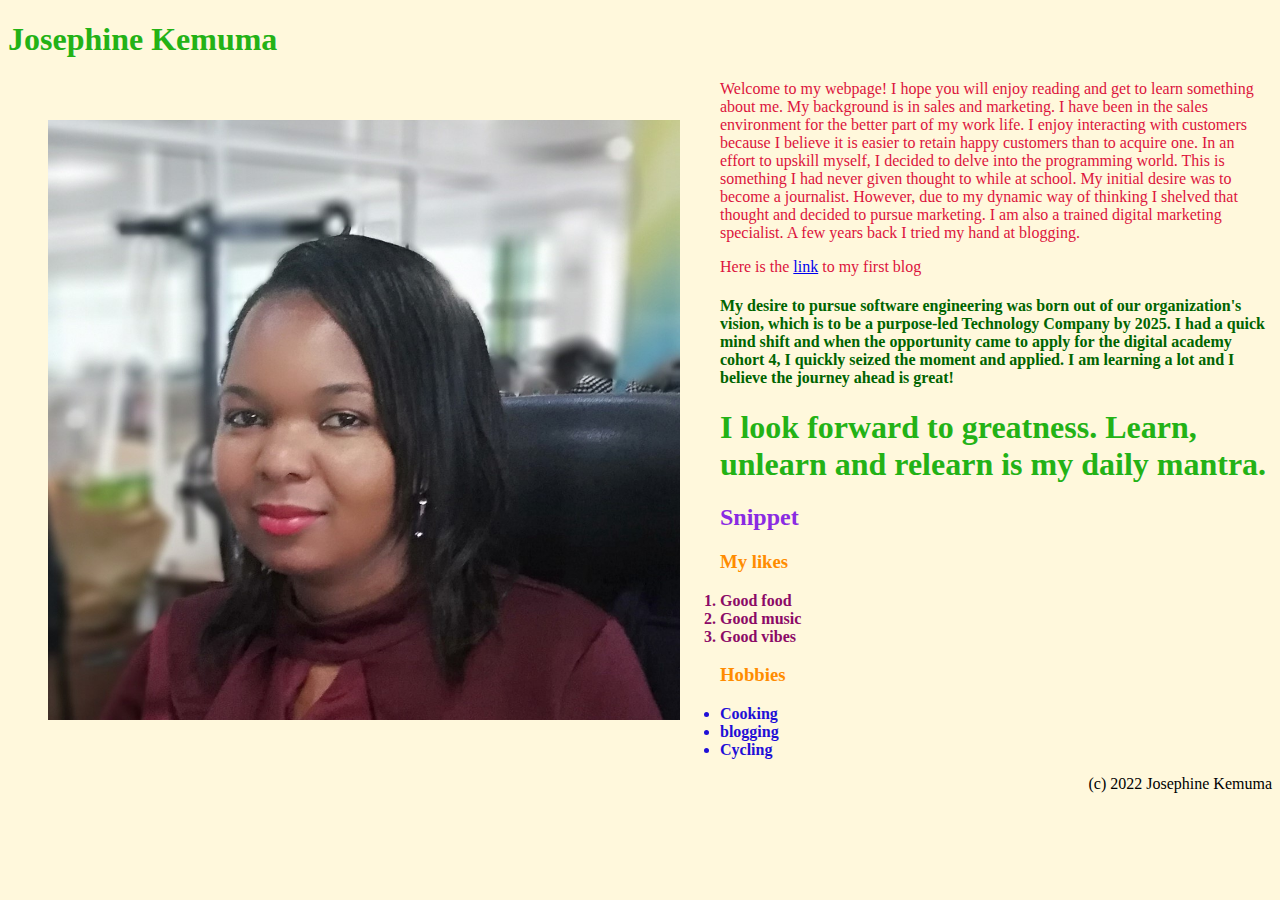
==== index.html @ b0859703 "add Images" ====
<!DOCTYPE html>
<html lang="en">
<head>
    <meta charset="UTF-8">
    <meta http-equiv="X-UA-Compatible" content="IE=edge">
    <meta name="viewport" content="width=device-width, initial-scale=1.0">
    <link rel="stylesheet" href="./style.css">
    <title>Josephine Kemuma</title>
</head>
<body>
    <div class="Bio">
    <h1>Josephine Kemuma</h1>
    <img src="Images/MY WEB PHOTO.jpg" alt="Image not available!">
    <p>
        Welcome to my webpage! I hope you will enjoy reading and get to learn something about me. My background is in sales and marketing. 
        I have been in the sales environment for the better part of my work life. I enjoy interacting with customers because I believe 
        it is easier to retain happy customers than to acquire one. 
        In an effort to upskill myself, I decided to delve into the programming world. This is something I had never given thought to 
        while at school. My initial desire was to become a journalist. However, due to my dynamic way of thinking I shelved that thought 
        and decided to pursue marketing. I am also a trained digital marketing specialist. A few years back I tried my hand at blogging. 
    </div>
        <a href=""></a>
        <p>Here is the <a href="https://www.briddabiz.blogspot.com"> link</a> to my first blog</p>

        <h4>
            My desire to pursue software engineering was born out of our organization's vision, which is to be a purpose-led Technology Company 
            by 2025. I had a quick mind shift and when the opportunity came to apply for the digital academy cohort 4, I quickly seized the moment 
            and applied. I am learning a lot and I believe the journey ahead is great! 
        </h4>
        <h1>
            I look forward to greatness. Learn, unlearn and relearn is my daily mantra.
        </h1>
       
        
        <div class="Snippet">
    
<h2>Snippet</h2>
    <h3>My likes</h3>
    <ol>
        <li>Good food</li>
        <li>Good music</li>
        <li>Good vibes</li>
    </ol>
    <h3>Hobbies</h3>
    <ul>
        <li>Cooking</li>
        <li>blogging</li>
        <li>Cycling</li>
    </ul>
</div>
<footer>
    (c) 2022 Josephine Kemuma
</footer>

</html>
---- style.css ----
h1{
    color: rgb(35, 178, 22);
}
h2{
    color: blueviolet;
}
h4{
    color: darkgreen
}
p{
    color: crimson;
}
body{
    background-color: cornsilk;
    width: auto;
}
h3{
    color: darkorange;
}
ol{
    color: rgb(140, 10, 103);
    font: bold;
    font-weight: bolder;
}
ul{
    color: #1f0fd7;
    font: italic;
    font-weight: bolder;
}
img{
    padding: 30px;
    margin: 10px;
    float: inline-start;
    height: 600px;
    width: 50%;
}
footer{
    float: right;
}
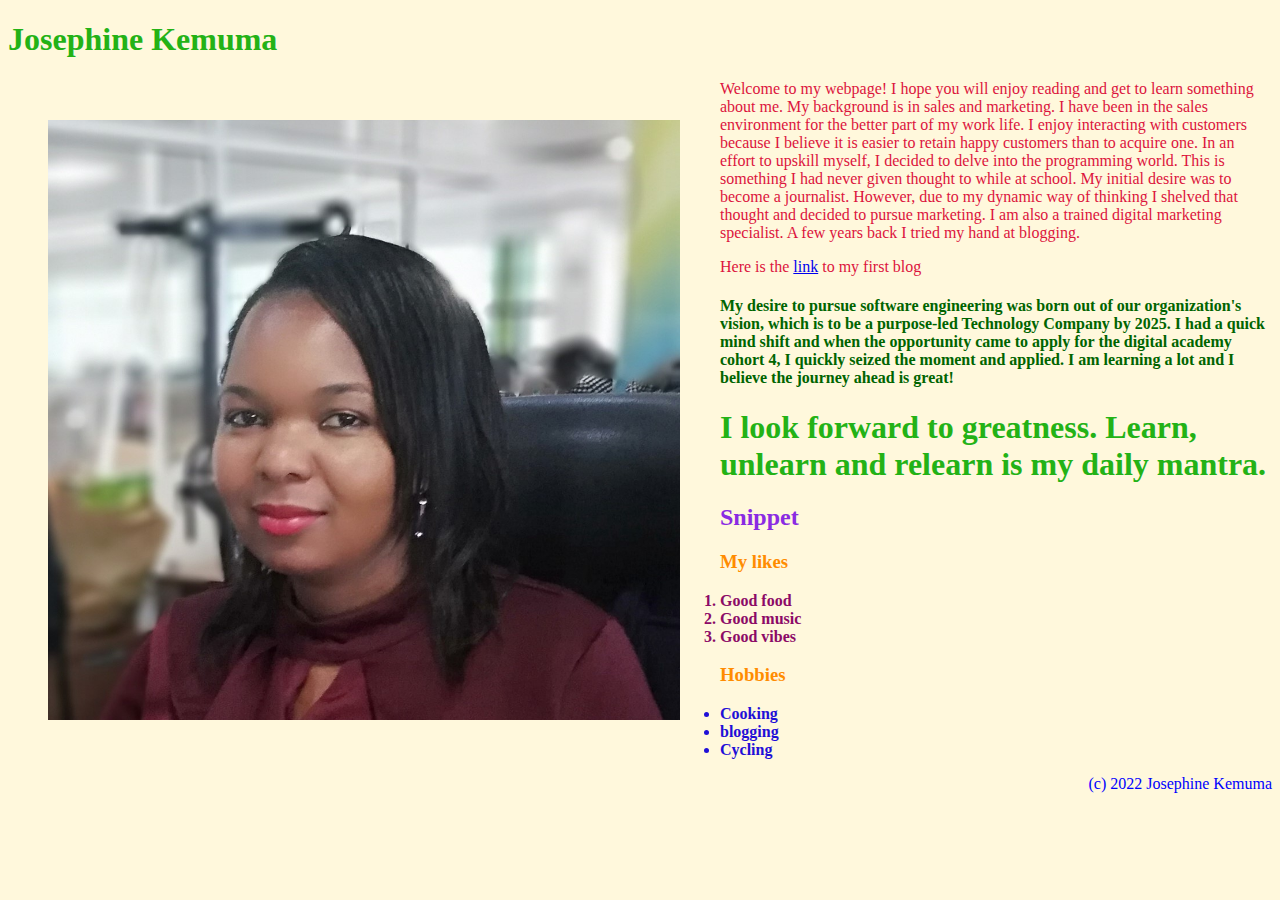
==== commit fc1e8126: "footer color update" ====
--- a/index.html
+++ b/index.html
@@ -4,13 +4,13 @@
     <meta charset="UTF-8">
     <meta http-equiv="X-UA-Compatible" content="IE=edge">
     <meta name="viewport" content="width=device-width, initial-scale=1.0">
-    <link rel="stylesheet" href="./style.css">
     <title>Josephine Kemuma</title>
+    <link rel="stylesheet" href="CSS/style.css">
 </head>
 <body>
     <div class="Bio">
     <h1>Josephine Kemuma</h1>
-    <img src="Images/MY WEB PHOTO.jpg" alt="Image not available!">
+    <img src="Images/WEB_PHOTO.jpg" alt="Image not available!">
     <p>
         Welcome to my webpage! I hope you will enjoy reading and get to learn something about me. My background is in sales and marketing. 
         I have been in the sales environment for the better part of my work life. I enjoy interacting with customers because I believe 
--- a/CSS/style.css
+++ b/CSS/style.css
@@ -0,0 +1,40 @@
+h1{
+    color: rgb(35, 178, 22);
+}
+h2{
+    color: blueviolet;
+}
+h4{
+    color: darkgreen
+}
+p{
+    color: crimson;
+}
+body{
+    background-color: cornsilk;
+    width: auto;
+}
+h3{
+    color: darkorange;
+}
+ol{
+    color: rgb(140, 10, 103);
+    font: bold;
+    font-weight: bolder;
+}
+ul{
+    color: #1f0fd7;
+    font: italic;
+    font-weight: bolder;
+}
+img{
+    padding: 30px;
+    margin: 10px;
+    float: inline-start;
+    height: 600px;
+    width: 50%;
+}
+footer{
+    float: right;
+    color: blue;
+}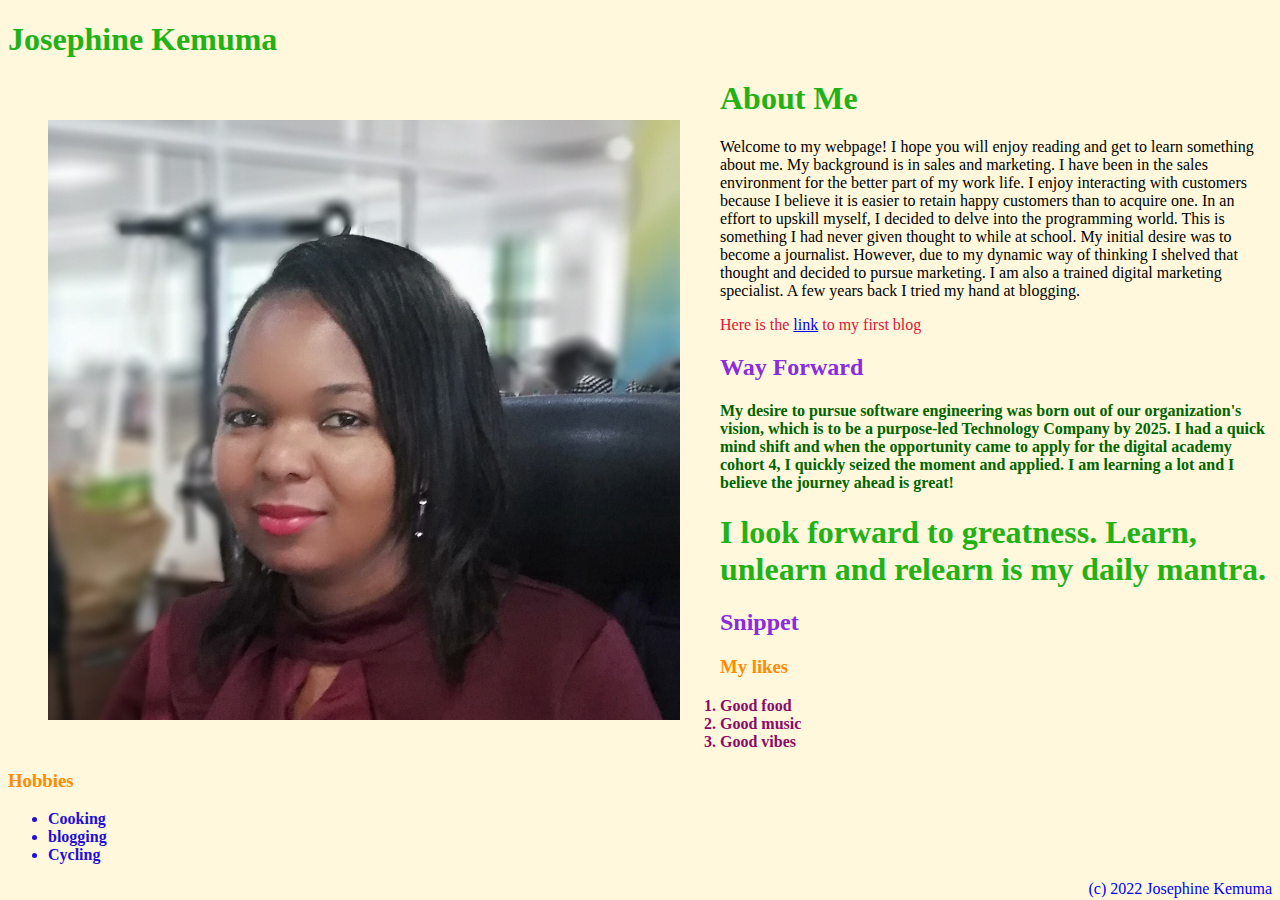
==== commit f392d1fd: "added about me" ====
--- a/index.html
+++ b/index.html
@@ -12,6 +12,7 @@
     <h1>Josephine Kemuma</h1>
     <img src="Images/WEB_PHOTO.jpg" alt="Image not available!">
     <p>
+        <h1>About Me</h1>
         Welcome to my webpage! I hope you will enjoy reading and get to learn something about me. My background is in sales and marketing. 
         I have been in the sales environment for the better part of my work life. I enjoy interacting with customers because I believe 
         it is easier to retain happy customers than to acquire one. 
@@ -21,6 +22,8 @@
     </div>
         <a href=""></a>
         <p>Here is the <a href="https://www.briddabiz.blogspot.com"> link</a> to my first blog</p>
+
+        <h2 style="padding:0px;">Way Forward</h2>
 
         <h4>
             My desire to pursue software engineering was born out of our organization's vision, which is to be a purpose-led Technology Company 
--- a/CSS/style.css
+++ b/CSS/style.css
@@ -3,6 +3,8 @@
 }
 h2{
     color: blueviolet;
+    font-weight: bolder;
+    position: relative;
 }
 h4{
     color: darkgreen
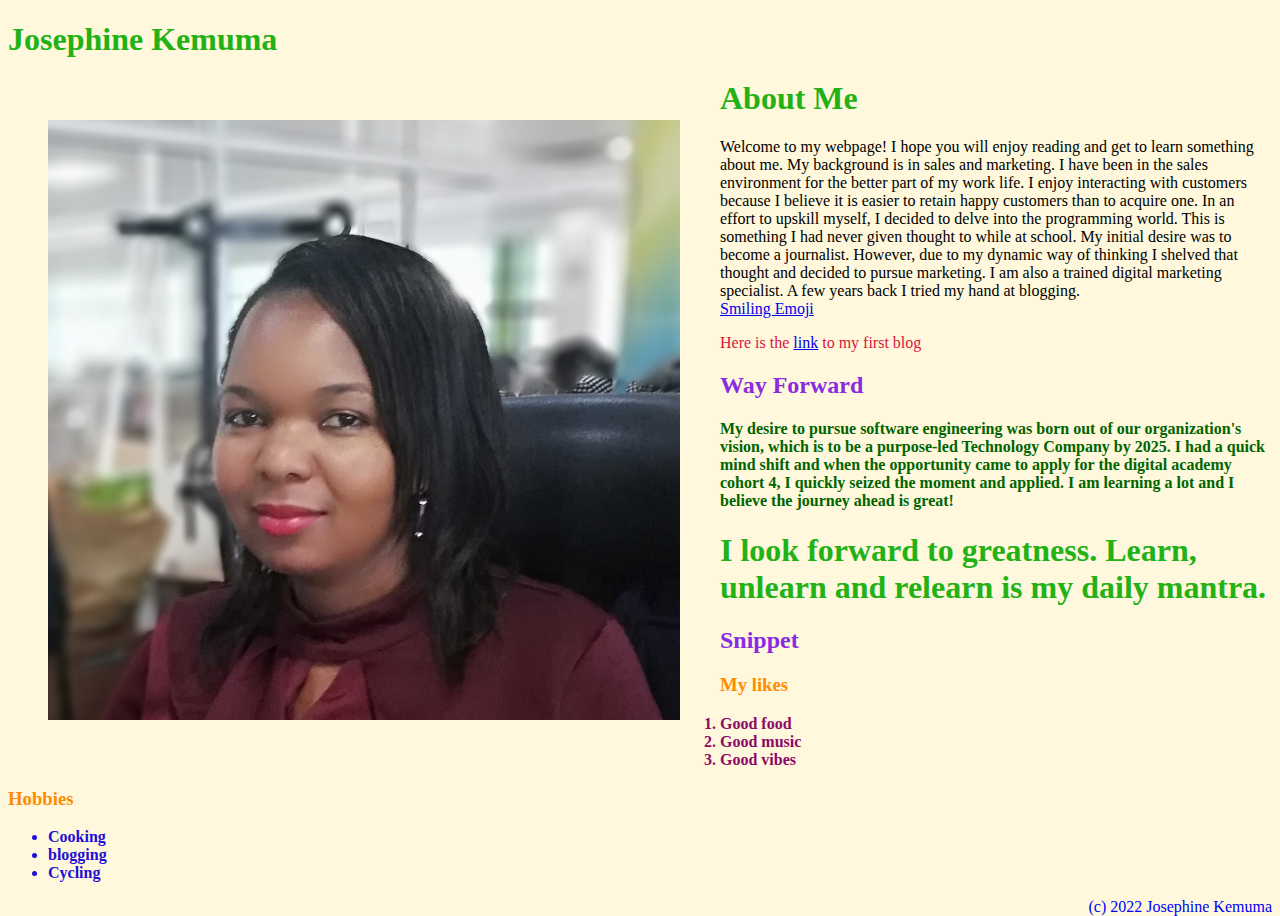
==== commit 9a4e09f3: "add image" ====
--- a/index.html
+++ b/index.html
@@ -19,11 +19,13 @@
         In an effort to upskill myself, I decided to delve into the programming world. This is something I had never given thought to 
         while at school. My initial desire was to become a journalist. However, due to my dynamic way of thinking I shelved that thought 
         and decided to pursue marketing. I am also a trained digital marketing specialist. A few years back I tried my hand at blogging. 
+
+        
     </div>
-        <a href=""></a>
+        <a href="Images/Smile pixabay.jpg"><caption>Smiling Emoji</caption></a>
         <p>Here is the <a href="https://www.briddabiz.blogspot.com"> link</a> to my first blog</p>
 
-        <h2 style="padding:0px;">Way Forward</h2>
+        <h2>Way Forward</h2>
 
         <h4>
             My desire to pursue software engineering was born out of our organization's vision, which is to be a purpose-led Technology Company 
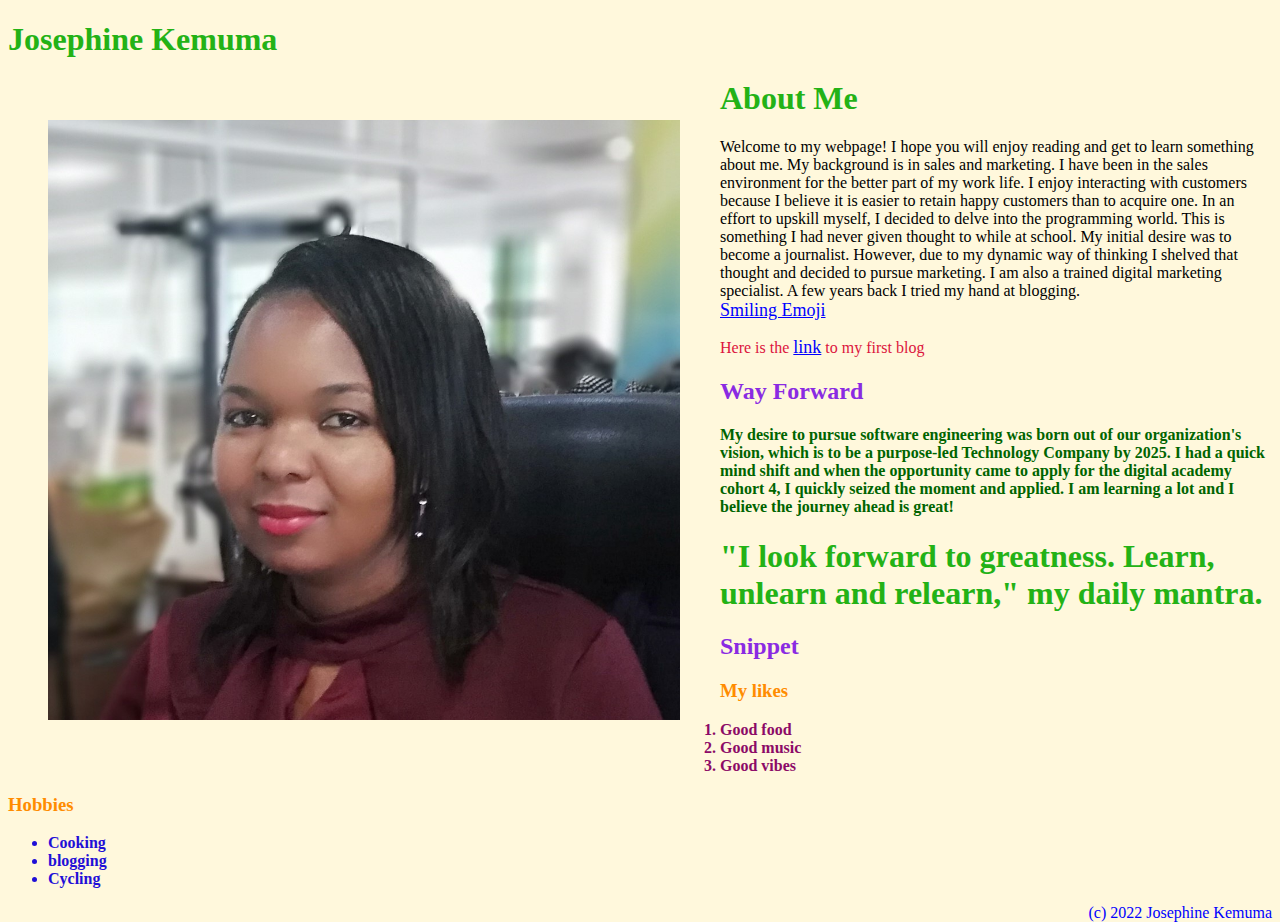
==== commit 60985f56: "quote" ====
--- a/index.html
+++ b/index.html
@@ -20,7 +20,7 @@
         while at school. My initial desire was to become a journalist. However, due to my dynamic way of thinking I shelved that thought 
         and decided to pursue marketing. I am also a trained digital marketing specialist. A few years back I tried my hand at blogging. 
 
-        
+
     </div>
         <a href="Images/Smile pixabay.jpg"><caption>Smiling Emoji</caption></a>
         <p>Here is the <a href="https://www.briddabiz.blogspot.com"> link</a> to my first blog</p>
@@ -33,7 +33,7 @@
             and applied. I am learning a lot and I believe the journey ahead is great! 
         </h4>
         <h1>
-            I look forward to greatness. Learn, unlearn and relearn is my daily mantra.
+            "I look forward to greatness. Learn, unlearn and relearn," my daily mantra.
         </h1>
        
         
--- a/CSS/style.css
+++ b/CSS/style.css
@@ -36,6 +36,10 @@
     height: 600px;
     width: 50%;
 }
+a{
+    font-size: large;
+    color: blue;
+}
 footer{
     float: right;
     color: blue;
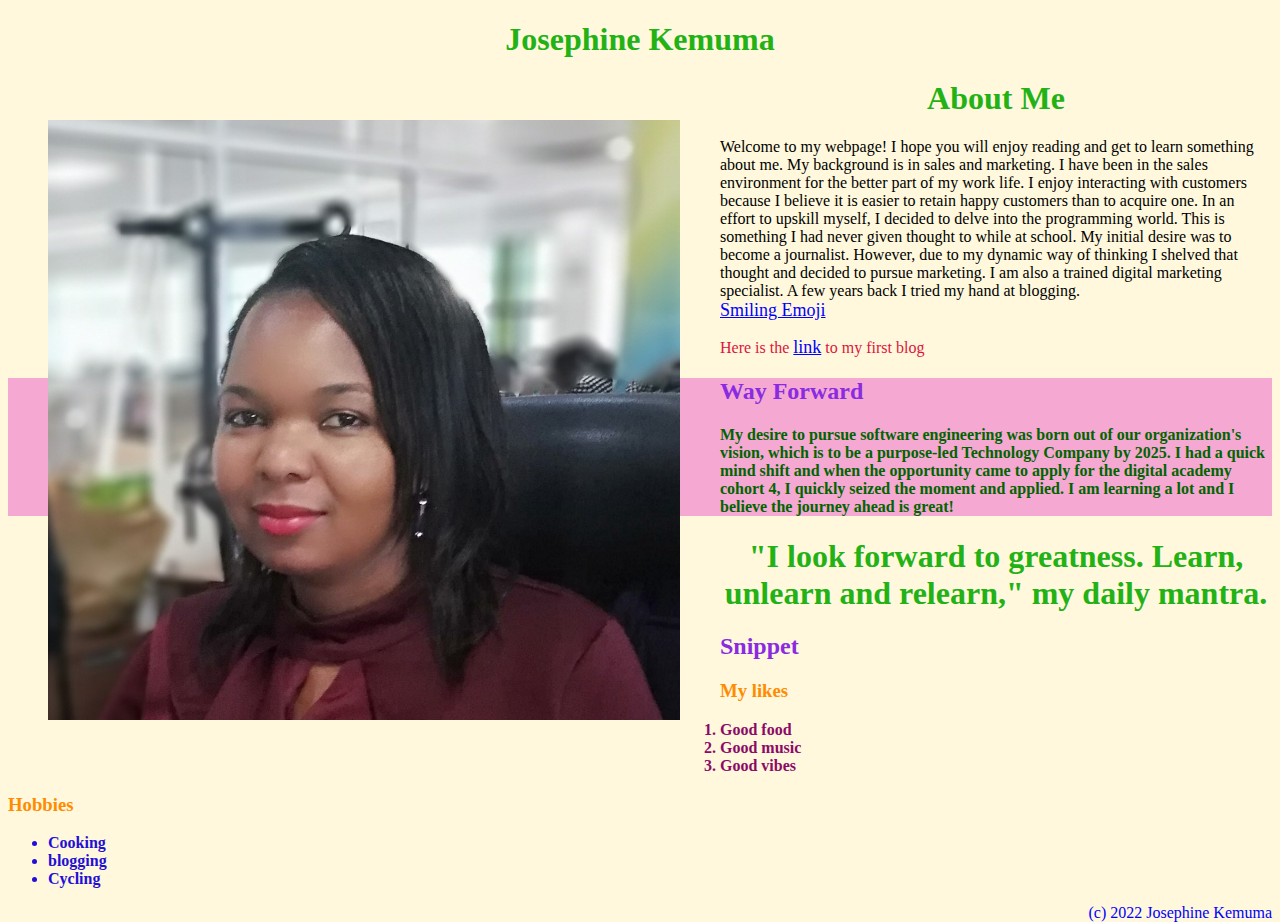
==== commit 5dddbefb: "update on style background color" ====
--- a/index.html
+++ b/index.html
@@ -25,13 +25,17 @@
         <a href="Images/Smile pixabay.jpg"><caption>Smiling Emoji</caption></a>
         <p>Here is the <a href="https://www.briddabiz.blogspot.com"> link</a> to my first blog</p>
 
-        <h2>Way Forward</h2>
+    <div style="background-color: #f5a8d1;">
 
+    <h2>Way Forward</h2>
+    
         <h4>
             My desire to pursue software engineering was born out of our organization's vision, which is to be a purpose-led Technology Company 
             by 2025. I had a quick mind shift and when the opportunity came to apply for the digital academy cohort 4, I quickly seized the moment 
             and applied. I am learning a lot and I believe the journey ahead is great! 
         </h4>
+    </div>
+    
         <h1>
             "I look forward to greatness. Learn, unlearn and relearn," my daily mantra.
         </h1>
--- a/CSS/style.css
+++ b/CSS/style.css
@@ -1,5 +1,6 @@
 h1{
     color: rgb(35, 178, 22);
+    text-align: center;
 }
 h2{
     color: blueviolet;
